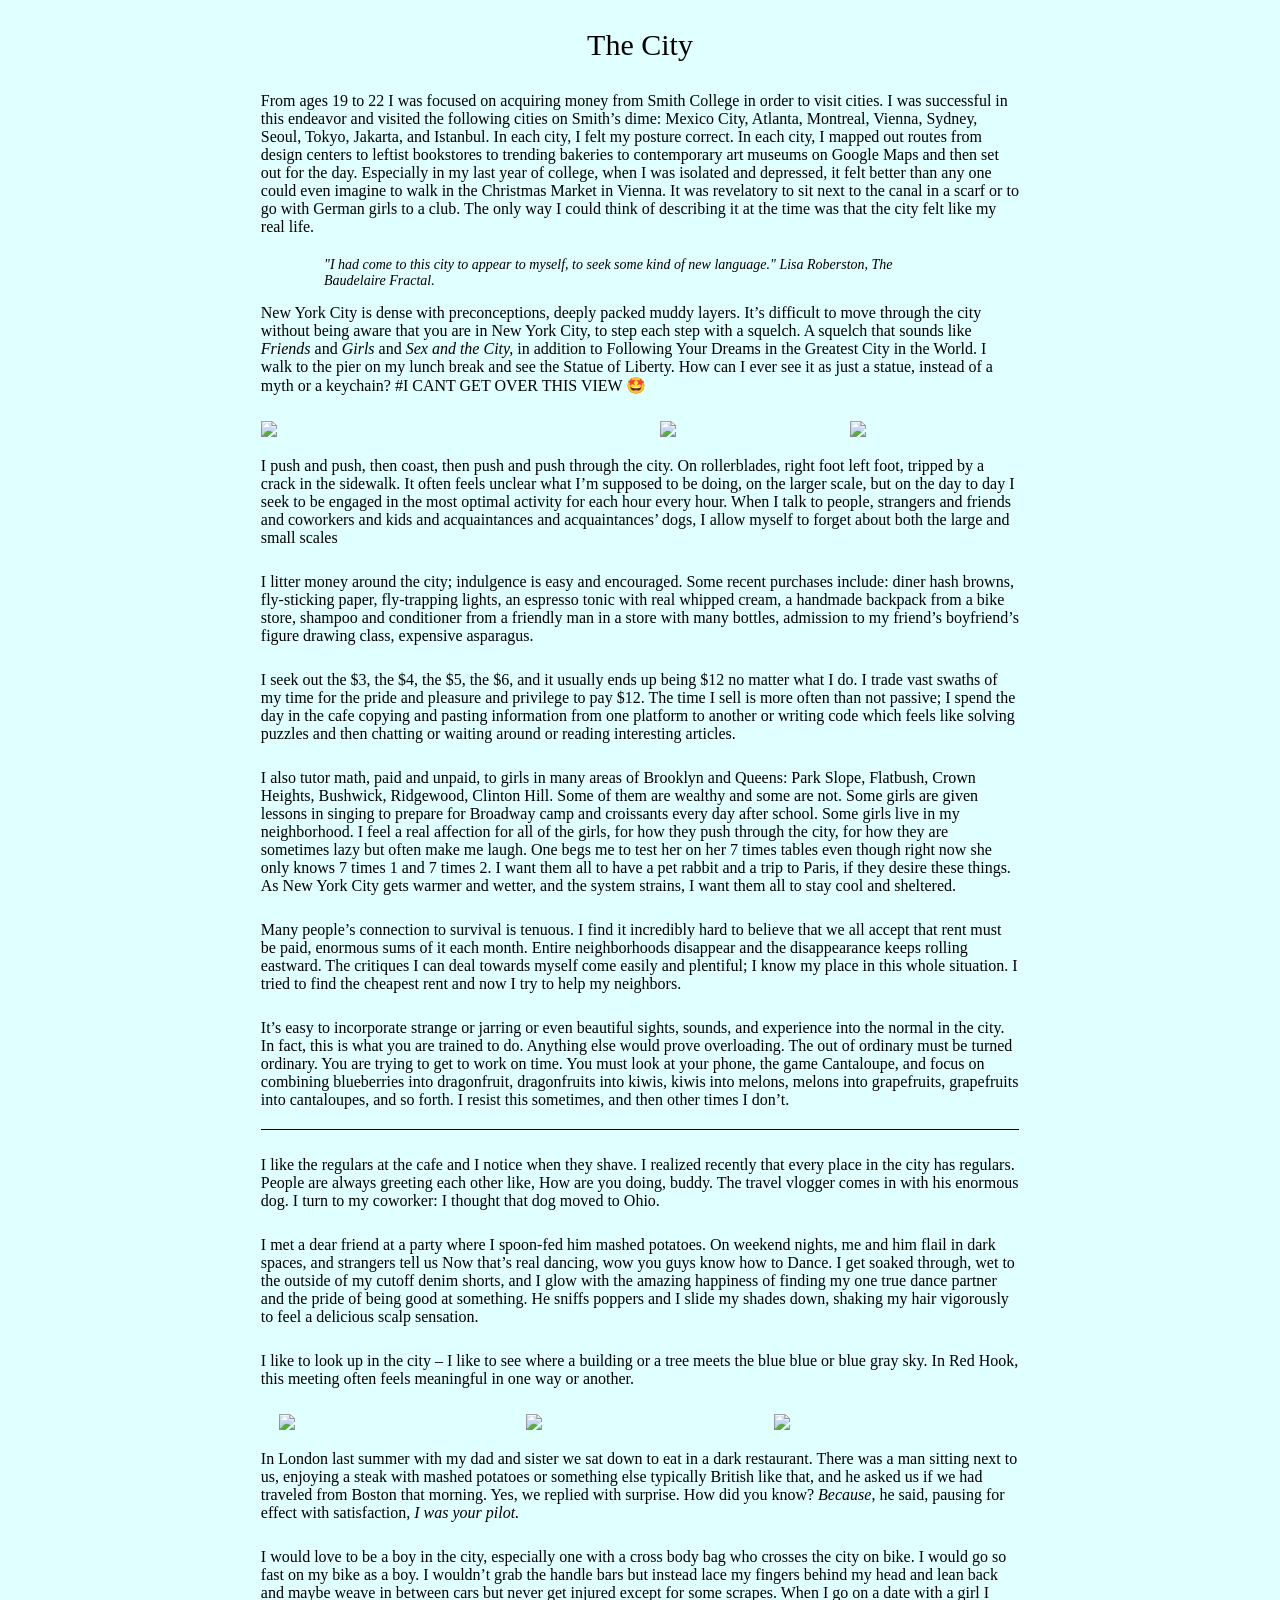
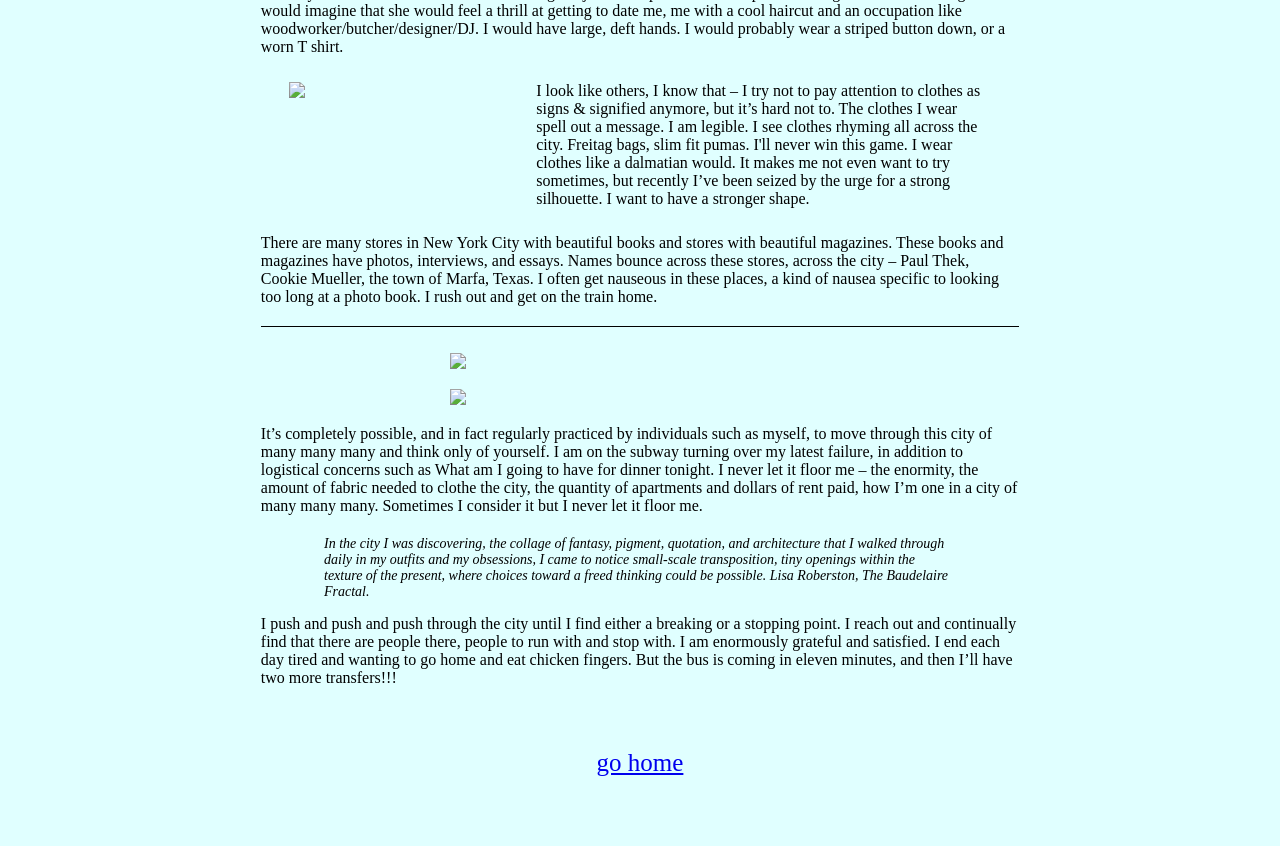
==== blog-posts/3/3.html @ 19dbe472 "added + changed code for 3.html" ====
<!DOCTYPE html>
<html lang="en">
<head>
     <meta name="viewport" content="width=device-width, initial-scale=1">
     <title>maggie's blog</title>
    <link rel="stylesheet" type="text/css" href="styles.css?v=1.1" />
    <script src="src.js?v=1.0"></script>
    <link rel="icon" type="image/png" href="https://github.com/maggie-needham/blog/releases/download/images/heartMOuse.png">
</head>

<body>
    <div class = "title">The City</div>
    <p>
    From ages 19 to 22 I was focused on acquiring money from Smith College in order to visit cities. I was successful in this endeavor and visited the following cities on Smith’s dime: Mexico City,  Atlanta, Montreal, Vienna, Sydney, Seoul, Tokyo, Jakarta, and Istanbul. In each city, I felt my posture correct. In each city, I mapped out routes from design centers to leftist bookstores to trending bakeries to contemporary art museums on Google Maps and then set out for the day. Especially in my last year of college, when I was isolated and depressed, it felt better than any one could even imagine to walk in the Christmas Market in Vienna. It was revelatory to sit next to the canal in a scarf or to go with German girls to a club. The only way I could think of describing it at the time was that the city felt like my real life. </p>

    <div class = "quote">
        "I had come to this city to appear to myself, to seek some kind of new language." Lisa Roberston, The Baudelaire Fractal. 
    </div>


    <p>
        New York City is dense with preconceptions, deeply packed muddy layers. It’s difficult to move through the city without being aware that you are in New York City, to step each step with a squelch. A squelch that sounds like <i>Friends</i> and <i>Girls</i> and <i>Sex and the City,</i> in addition to Following Your Dreams in the Greatest City in the World. I walk to the pier on my lunch break and see the Statue of Liberty. How can I ever see it as just a statue, instead of a myth or a keychain? #I CANT GET OVER THIS VIEW 🤩
    </p>

    <div class = "flex-block">
        <img class = "flex-img" src = "https://github.com/maggie-needham/blog/releases/download/images/howcani.jpeg" style = "flex: 0 0 50%;"></img>
        <img class = "flex-img" src = "https://github.com/maggie-needham/blog/releases/download/images/littlelady1.jpg" style = ""></img>
        <img class = "flex-img" src = "https://github.com/maggie-needham/blog/releases/download/images/littlelady2.jpg" style = ""></img>
    </div>

    <p>
    I push and push, then coast, then push and push through the city. On rollerblades, right foot left foot, tripped by a crack in the sidewalk. It often feels unclear what I’m supposed to be doing, on the larger scale, but on the day to day I seek to be engaged in the most optimal activity for each hour every hour. When I talk to people, strangers and friends and coworkers and kids and acquaintances and acquaintances’ dogs, I allow myself to forget about both the large and small scales 
    </p>

    <p>
        I litter money around the city; indulgence is easy and encouraged. Some recent purchases include: diner hash browns, fly-sticking paper, fly-trapping lights, an espresso tonic with real whipped cream, a handmade backpack from a bike store, shampoo and conditioner from a friendly man in a store with many bottles, admission to my friend’s boyfriend’s figure drawing class, expensive asparagus. 
    </p>

    <p>
    I seek out the $3, the $4, the $5, the $6, and it usually ends up being $12 no matter what I do. I trade vast swaths of my time for the pride and pleasure and privilege to pay $12. The time I sell is more often than not passive; I spend the day in the cafe copying and pasting information from one platform to another or writing code which feels like solving puzzles and then chatting or waiting around or reading interesting articles. </p>

    <p>
        I also tutor math, paid and unpaid, to girls in many areas of Brooklyn and Queens: Park Slope, Flatbush, Crown Heights, Bushwick, Ridgewood, Clinton Hill. Some of them are wealthy and some are not. Some girls are given lessons in singing to prepare for Broadway camp and croissants every day after school. Some girls live in my neighborhood. I feel a real affection for all of the girls, for how they push through the city, for how they are sometimes lazy but often make me laugh. One begs me to test her on her 7 times tables even though right now she only knows 7 times 1 and 7 times 2. I want them all to have a pet rabbit and a trip to Paris, if they desire these things. As New York City gets warmer and wetter, and the system strains, I want them all to stay cool and sheltered.
    </p>

    <p>
        Many people’s connection to survival is tenuous. I find it incredibly hard to believe that we all accept that rent must be paid, enormous sums of it each month. Entire neighborhoods disappear and the disappearance keeps rolling eastward. The critiques I can deal towards myself come easily and plentiful; I know my place in this whole situation. I tried to find the cheapest rent and now I try to help my neighbors. 
    </p>

    <p style = "border-bottom: 1px solid #000000; padding-bottom: 20px;">
        It’s easy to incorporate strange or jarring or even beautiful sights, sounds, and experience into the normal in the city. In fact, this is what you are trained to do. Anything else would prove overloading. The out of ordinary must be turned ordinary. You are trying to get to work on time. You must look at your phone, the game Cantaloupe, and focus on combining blueberries into dragonfruit, dragonfruits into kiwis, kiwis into melons, melons into grapefruits, grapefruits into cantaloupes, and so forth. I resist this sometimes, and then other times I don’t. 
    </p>

    <p>
        I like the regulars at the cafe and I notice when they shave. I realized recently that every place in the city has regulars. People are always greeting each other like, How are you doing, buddy. The travel vlogger comes in with his enormous dog. I turn to my coworker: I thought that dog moved to Ohio. 
    </p>

    <p>
        I met a dear friend at a party where I spoon-fed him mashed potatoes. On weekend nights, me and him flail in dark spaces, and strangers tell us Now that’s real dancing, wow you guys know how to Dance. I get soaked through, wet to the outside of my cutoff denim shorts, and I glow with the amazing happiness of finding my one true dance partner and the pride of being good at something. He sniffs poppers and I slide my shades down, shaking my hair vigorously to feel a delicious scalp sensation. 
    </p>

    <p>
        I like to look up in the city – I like to see where a building or a tree meets the blue blue or blue gray sky. In Red Hook, this meeting often feels meaningful in one way or another. 
    </p>

    <div class = "flex-block">
        <img class = "flex-img" src = "https://github.com/maggie-needham/blog/releases/download/images/rh1.png" style = "width: 30%;"></img>
        <img class = "flex-img" src = "https://github.com/maggie-needham/blog/releases/download/images/rh2.png" style = "width: 30%;"></img>
        <img class = "flex-img" src = "https://github.com/maggie-needham/blog/releases/download/images/rh3.png" style = "width: 30%;"></img>
    </div>

    <p>
        In London last summer with my dad and sister we sat down to eat in a dark restaurant. There was a man sitting next to us, enjoying a steak with mashed potatoes or something else typically British like that, and he asked us if we had traveled from Boston that morning. Yes, we replied with surprise. How did you know? <i>Because</i>, he said, pausing for effect with satisfaction, <i>I was your pilot. </i>
    </p>

    <p>
        I would love to be a boy in the city, especially one with a cross body bag who crosses the city on bike. I would go so fast on my bike as a boy. I wouldn’t grab the handle bars but instead lace my fingers behind my head and lean back and maybe weave in between cars but never get injured except for some scrapes. When I go on a date with a girl I would imagine that she would feel a thrill at getting to date me, me with a cool haircut and an occupation like woodworker/butcher/designer/DJ. I would have large, deft hands. I would probably wear a striped button down, or a worn T shirt. 
    </p>


    <div class = "flex-block">
    <img src = "https://github.com/maggie-needham/blog/releases/download/images/vest.png" style = "width: 30%;"></img>
    <p>
        I look like others, I know that – I try not to pay attention to clothes as signs & signified anymore, but it’s hard not to. The clothes I wear spell out a message. I am legible. I see clothes rhyming all across the city. Freitag bags, slim fit pumas. I'll never win this game. I wear clothes like a dalmatian would. It makes me not even want to try sometimes, but recently I’ve been seized by the urge for a strong silhouette. I want to have a stronger shape. 
    </p>

    </div>

    <p style = "border-bottom: 1px solid #000000; padding-bottom: 20px;">
    There are many stores in New York City with beautiful books and stores with beautiful magazines. These books and magazines have photos, interviews, and essays. Names bounce across these stores, across the city – Paul Thek, Cookie Mueller, the town of Marfa, Texas. I often get nauseous in these places, a kind of nausea specific to looking too long at a photo book. I rush out and get on the train home. 
    </p>

    <img src = "https://github.com/maggie-needham/blog/releases/download/images/books.png" style = "width: 30%;"></img>
    <img src = "https://github.com/maggie-needham/blog/releases/download/images/books2.png" style = "width: 30%;"></img>
    
    <p>
        It’s completely possible, and in fact regularly practiced by individuals such as myself, to move through this city of many many many and think only of yourself. I am on the subway turning over my latest failure, in addition to logistical concerns such as What am I going to have for dinner tonight. I never let it floor me – the enormity, the amount of fabric needed to clothe the city, the quantity of apartments and dollars of rent paid, how I’m one in a city of many many many. Sometimes I consider it but I never let it floor me. 
    </p>

    <div class = "quote">
        In the city I was discovering, the collage of fantasy, pigment, quotation, and architecture that I walked through daily in my outfits and my obsessions, I came to notice small-scale transposition, tiny openings within the texture of the present, where choices toward a freed thinking could be possible. Lisa Roberston, The Baudelaire Fractal. 
    </div>

    <p>
        I push and push and push through the city until I find either a breaking or a stopping point. I reach out and continually find that there are people there, people to run with and stop with. I am enormously grateful and satisfied. I end each day tired and wanting to go home and eat chicken fingers. But the bus is coming in eleven minutes, and then I’ll have two more transfers!!!
    </p>
    
    <br><br>
     <p style = "font-size: 25px;  text-align: center;">
        <a href = "./../../index.html">go home</a>
    </p>

    <br><br>
</body>
---- blog-posts/3/styles.css ----
* {
 cursor: url(https://github.com/maggie-needham/blog/releases/download/images/redarrow.png) 0 0 , auto;
}

@font-face {
    font-family: babel_sans;
    src: url("../../fonts/BabelSans.woff2");
}

@font-face {
    font-family: RawNotice;
    src: url("../../fonts/RawNotice.woff2");
}

body {
    display: flex;
    flex-direction: column;
    align-items: center;
    background-color: lightcyan;
}

.title {
    width: fit-content; 
    font-size: 30px;
    font-family: 'RawNotice';
    margin-top: 20px;
    margin-bottom: 20px;
}


p, ul{
    margin-top: 10px;
    width: 60%;
    font-size: 16px;
    font-family: "babel_sans";
}

.quote {
    margin-top: 5px;
    width: 50%;
    font-size: 14px;
    font-style: italic;
    font-family: "babel_sans";
    margin-bottom: 5px;
}

img {
    margin-top: 10px;
    width: 30%;
    margin-bottom: 10px;
}

.flex-block {
    display: flex; 
    flex-direction: row; 
    gap: 20px; 
    width: 60%; 
    justify-content: center;
}

@media (max-width: 768px) {
    p, ul {
        width: 90%;
    }

    .title {
        font-size: 50px;
    }

    .quote {
        width: 70%;
    }

    img {
        width: 60%;
    }

    .flex-block {
        flex-direction: column;
    }
}
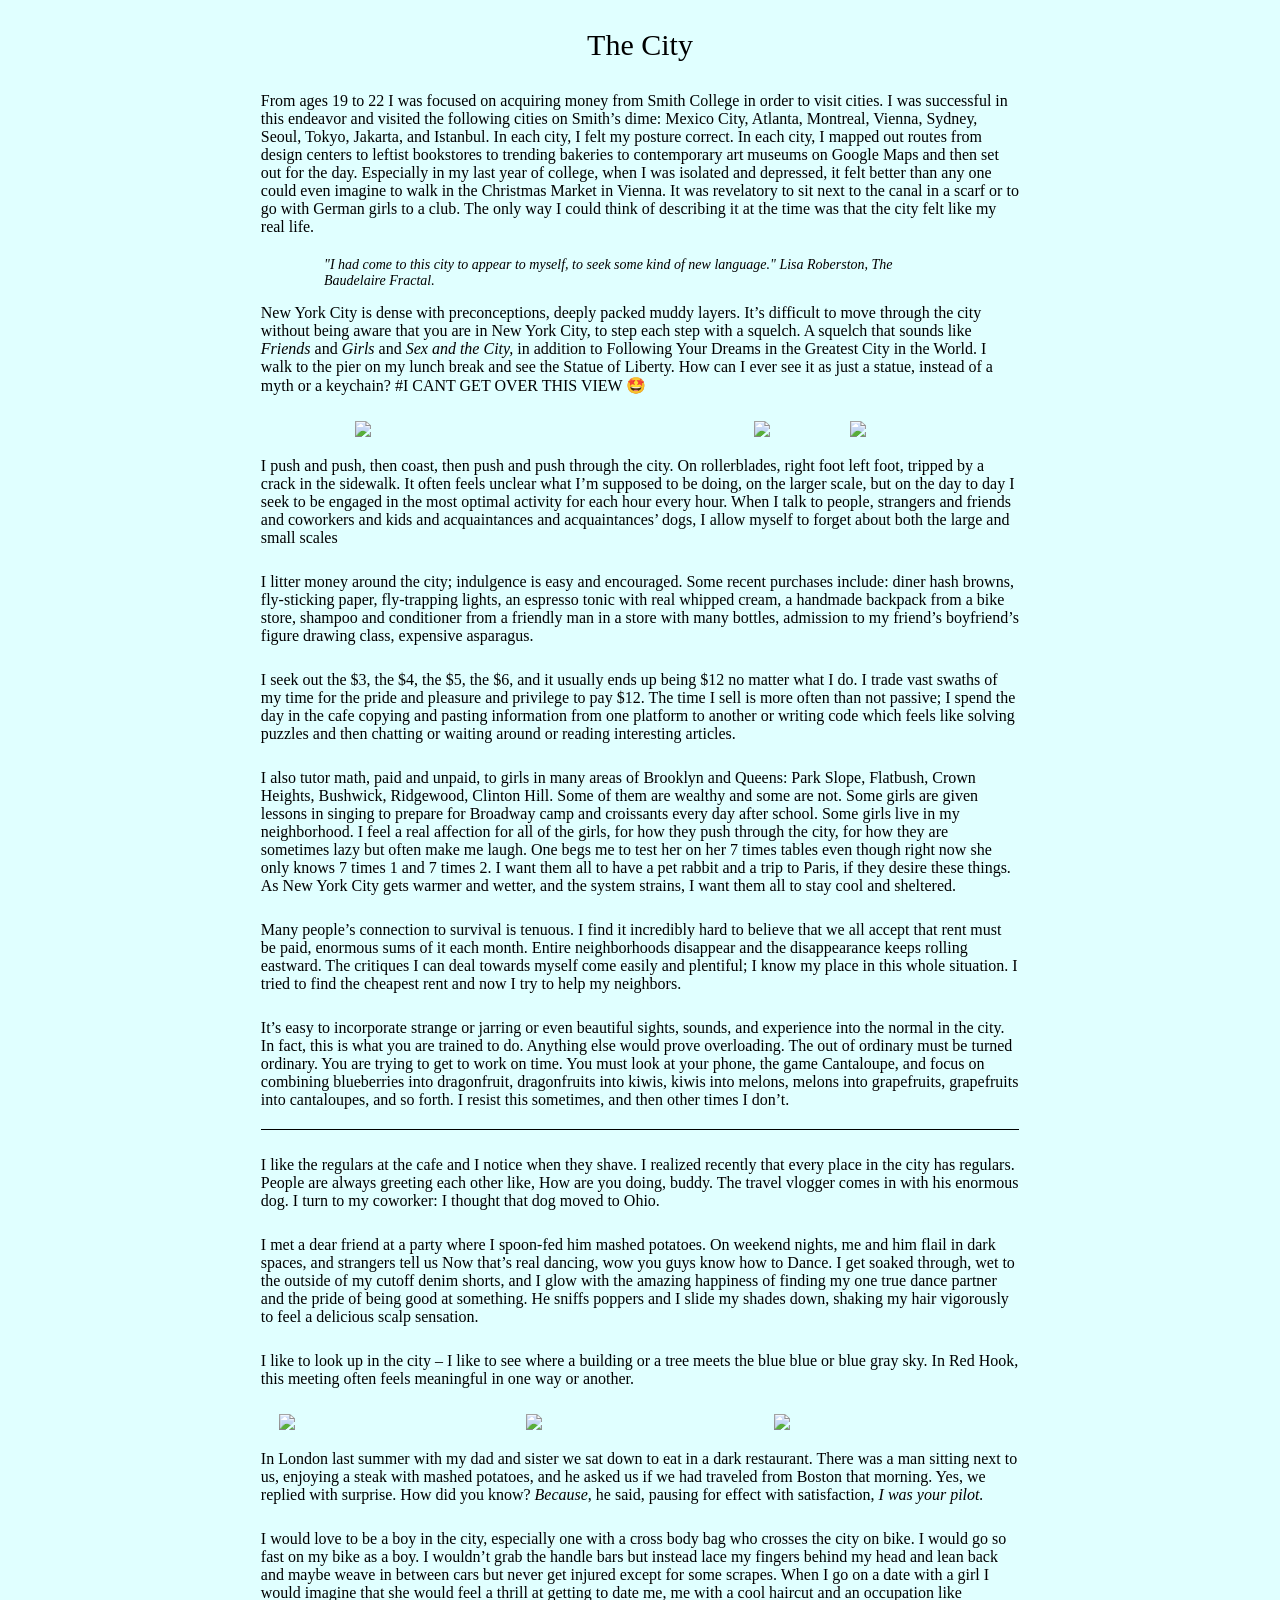
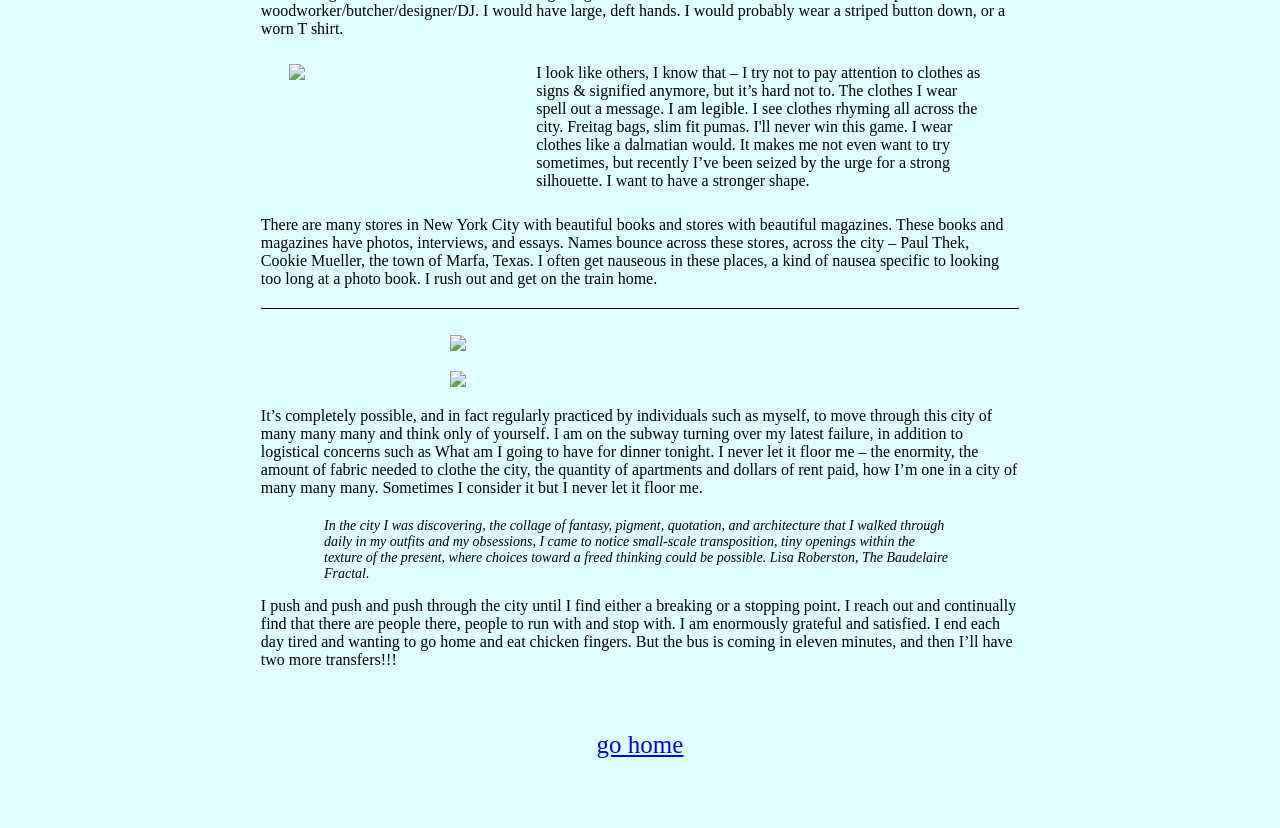
==== commit bc13e008: "the how can i portion works there's just an awkward middle in between the two versions" ====
--- a/blog-posts/3/3.html
+++ b/blog-posts/3/3.html
@@ -23,9 +23,9 @@
     </p>
 
     <div class = "flex-block">
-        <img class = "flex-img" src = "https://github.com/maggie-needham/blog/releases/download/images/howcani.jpeg" style = "flex: 0 0 50%;"></img>
-        <img class = "flex-img" src = "https://github.com/maggie-needham/blog/releases/download/images/littlelady1.jpg" style = ""></img>
-        <img class = "flex-img" src = "https://github.com/maggie-needham/blog/releases/download/images/littlelady2.jpg" style = ""></img>
+        <img class = "howcani" src = "https://github.com/maggie-needham/blog/releases/download/images/howcani.jpeg" ></img>
+        <img class = "liberty1" src = "https://github.com/maggie-needham/blog/releases/download/images/littlelady1.jpg" ></img>
+        <img class = "liberty2" src = "https://github.com/maggie-needham/blog/releases/download/images/littlelady2.jpg" ></img>
     </div>
 
     <p>
@@ -64,13 +64,13 @@
     </p>
 
     <div class = "flex-block">
-        <img class = "flex-img" src = "https://github.com/maggie-needham/blog/releases/download/images/rh1.png" style = "width: 30%;"></img>
-        <img class = "flex-img" src = "https://github.com/maggie-needham/blog/releases/download/images/rh2.png" style = "width: 30%;"></img>
-        <img class = "flex-img" src = "https://github.com/maggie-needham/blog/releases/download/images/rh3.png" style = "width: 30%;"></img>
+        <img src = "https://github.com/maggie-needham/blog/releases/download/images/rh1.png" ></img>
+        <img src = "https://github.com/maggie-needham/blog/releases/download/images/rh2.png" ></img>
+        <img src = "https://github.com/maggie-needham/blog/releases/download/images/rh3.png"></img>
     </div>
 
     <p>
-        In London last summer with my dad and sister we sat down to eat in a dark restaurant. There was a man sitting next to us, enjoying a steak with mashed potatoes or something else typically British like that, and he asked us if we had traveled from Boston that morning. Yes, we replied with surprise. How did you know? <i>Because</i>, he said, pausing for effect with satisfaction, <i>I was your pilot. </i>
+        In London last summer with my dad and sister we sat down to eat in a dark restaurant. There was a man sitting next to us, enjoying a steak with mashed potatoes, and he asked us if we had traveled from Boston that morning. Yes, we replied with surprise. How did you know? <i>Because</i>, he said, pausing for effect with satisfaction, <i>I was your pilot. </i>
     </p>
 
     <p>
--- a/blog-posts/3/styles.css
+++ b/blog-posts/3/styles.css
@@ -56,6 +56,19 @@
     gap: 20px; 
     width: 60%; 
     justify-content: center;
+    flex-wrap: wrap;
+}
+
+.howcani {
+    flex-basis: 50%;
+    height: auto;
+}
+
+.liberty1 {
+    flex-basis: 10%;
+}
+.liberty2 {
+    flex-basis: 10%;
 }
 
 @media (max-width: 768px) {
@@ -75,7 +88,12 @@
         width: 60%;
     }
 
-    .flex-block {
-        flex-direction: column;
+   .flex-block {
+        width: 90%;
     }
-}
+
+    .howcani {
+        width: 80%;
+    }
+
+}
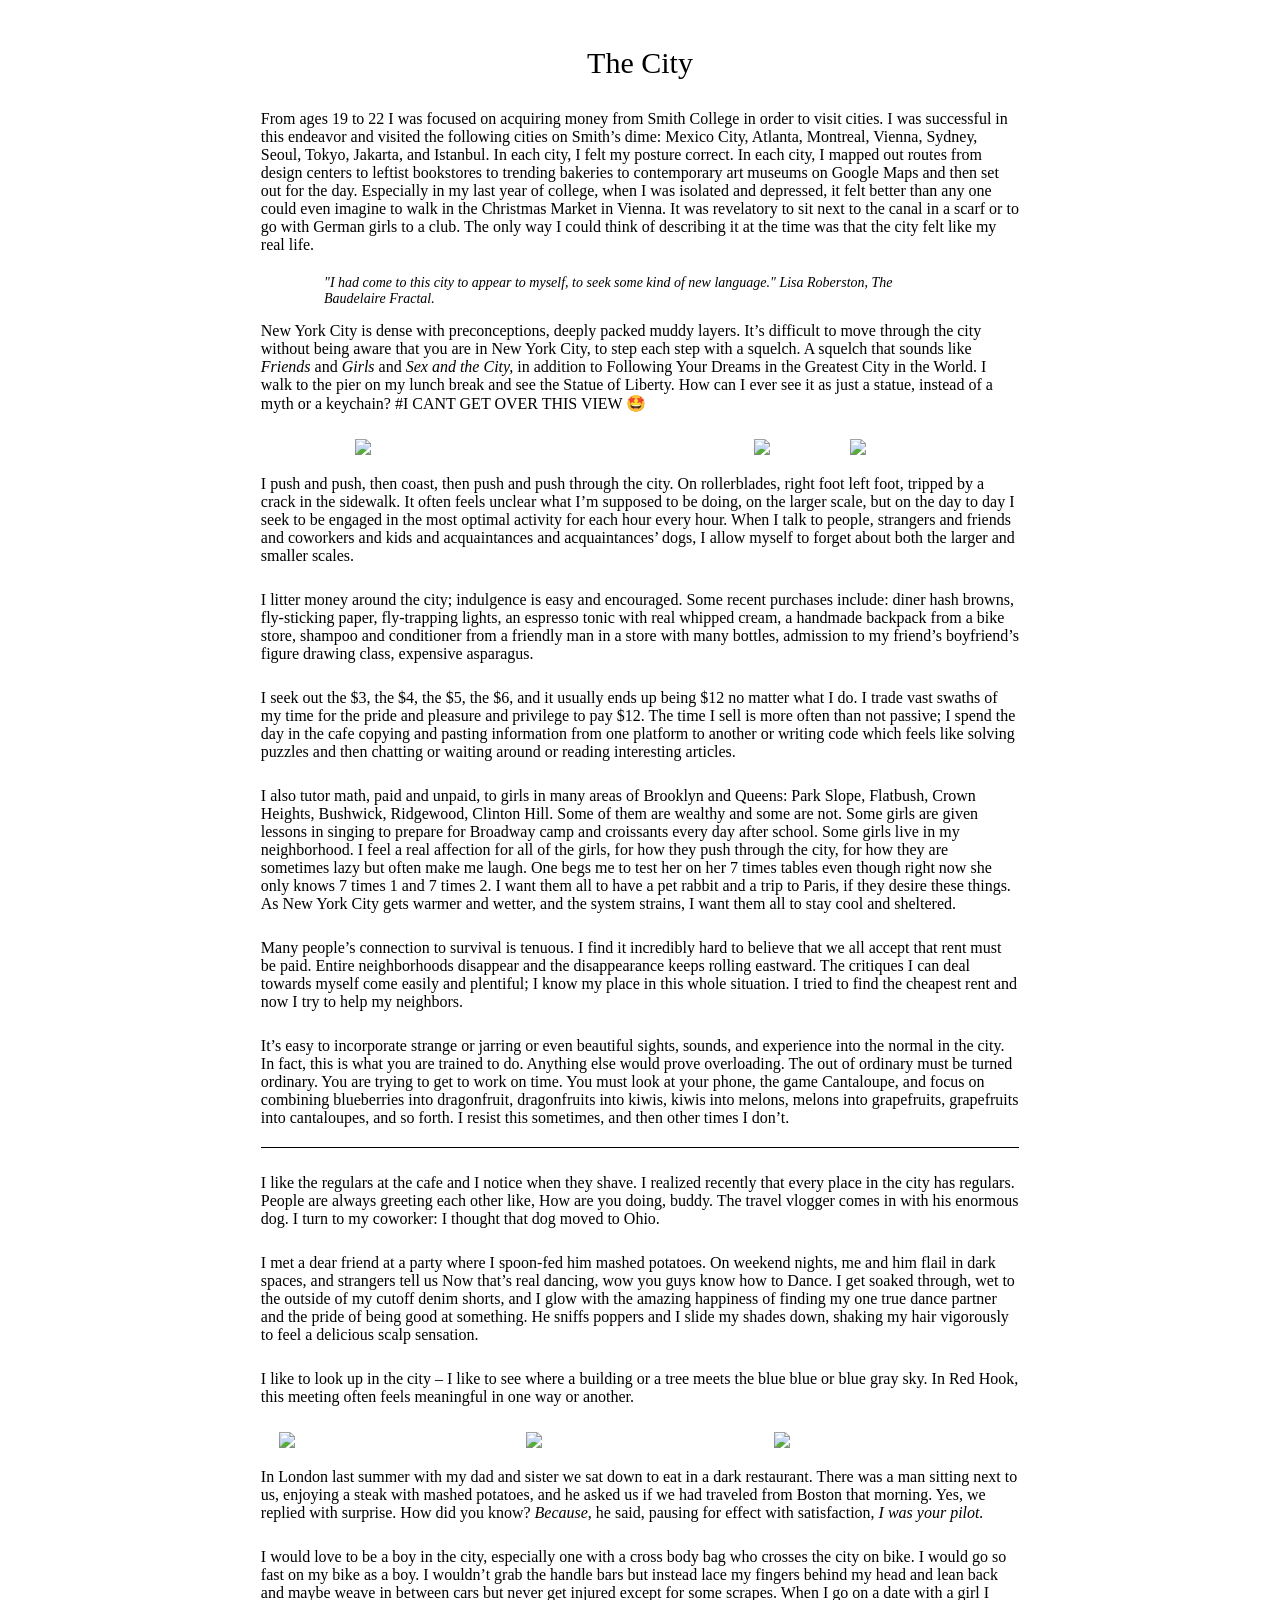
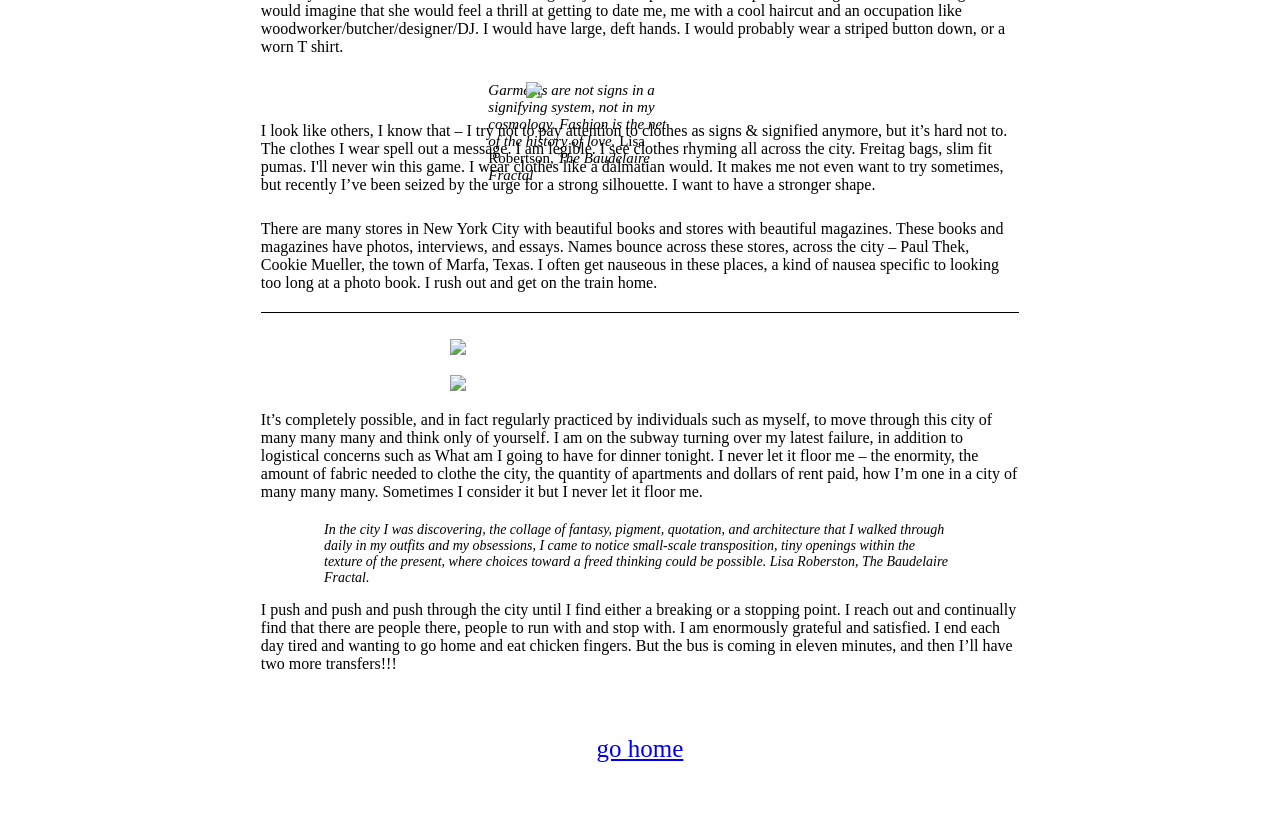
==== commit c0dd4c85: "attempting to make lisa quote overlap" ====
--- a/blog-posts/3/3.html
+++ b/blog-posts/3/3.html
@@ -9,6 +9,7 @@
 </head>
 
 <body>
+    <br>
     <div class = "title">The City</div>
     <p>
     From ages 19 to 22 I was focused on acquiring money from Smith College in order to visit cities. I was successful in this endeavor and visited the following cities on Smith’s dime: Mexico City,  Atlanta, Montreal, Vienna, Sydney, Seoul, Tokyo, Jakarta, and Istanbul. In each city, I felt my posture correct. In each city, I mapped out routes from design centers to leftist bookstores to trending bakeries to contemporary art museums on Google Maps and then set out for the day. Especially in my last year of college, when I was isolated and depressed, it felt better than any one could even imagine to walk in the Christmas Market in Vienna. It was revelatory to sit next to the canal in a scarf or to go with German girls to a club. The only way I could think of describing it at the time was that the city felt like my real life. </p>
@@ -29,7 +30,7 @@
     </div>
 
     <p>
-    I push and push, then coast, then push and push through the city. On rollerblades, right foot left foot, tripped by a crack in the sidewalk. It often feels unclear what I’m supposed to be doing, on the larger scale, but on the day to day I seek to be engaged in the most optimal activity for each hour every hour. When I talk to people, strangers and friends and coworkers and kids and acquaintances and acquaintances’ dogs, I allow myself to forget about both the large and small scales 
+    I push and push, then coast, then push and push through the city. On rollerblades, right foot left foot, tripped by a crack in the sidewalk. It often feels unclear what I’m supposed to be doing, on the larger scale, but on the day to day I seek to be engaged in the most optimal activity for each hour every hour. When I talk to people, strangers and friends and coworkers and kids and acquaintances and acquaintances’ dogs, I allow myself to forget about both the larger and smaller scales. 
     </p>
 
     <p>
@@ -44,7 +45,7 @@
     </p>
 
     <p>
-        Many people’s connection to survival is tenuous. I find it incredibly hard to believe that we all accept that rent must be paid, enormous sums of it each month. Entire neighborhoods disappear and the disappearance keeps rolling eastward. The critiques I can deal towards myself come easily and plentiful; I know my place in this whole situation. I tried to find the cheapest rent and now I try to help my neighbors. 
+        Many people’s connection to survival is tenuous. I find it incredibly hard to believe that we all accept that rent must be paid. Entire neighborhoods disappear and the disappearance keeps rolling eastward. The critiques I can deal towards myself come easily and plentiful; I know my place in this whole situation. I tried to find the cheapest rent and now I try to help my neighbors. 
     </p>
 
     <p style = "border-bottom: 1px solid #000000; padding-bottom: 20px;">
@@ -76,15 +77,19 @@
     <p>
         I would love to be a boy in the city, especially one with a cross body bag who crosses the city on bike. I would go so fast on my bike as a boy. I wouldn’t grab the handle bars but instead lace my fingers behind my head and lean back and maybe weave in between cars but never get injured except for some scrapes. When I go on a date with a girl I would imagine that she would feel a thrill at getting to date me, me with a cool haircut and an occupation like woodworker/butcher/designer/DJ. I would have large, deft hands. I would probably wear a striped button down, or a worn T shirt. 
     </p>
+    
+    <div class = "absolute-block">
+        <div class = "garments" style = "position: absolute; left: 30%; font-size: 15px;">
+            <i>Garments are not signs in a signifying system, not in my cosmology. Fashion is the net of the history of love.</i> Lisa Robertson, <i>The Baudelaire Fractal </i>
+        </div>
+        <img class = "vest" src = "https://github.com/maggie-needham/blog/releases/download/images/vest.png" style = "width: 30%;"></img>
 
+    </div>
+  
 
-    <div class = "flex-block">
-    <img src = "https://github.com/maggie-needham/blog/releases/download/images/vest.png" style = "width: 30%;"></img>
-    <p>
+    <p >
         I look like others, I know that – I try not to pay attention to clothes as signs & signified anymore, but it’s hard not to. The clothes I wear spell out a message. I am legible. I see clothes rhyming all across the city. Freitag bags, slim fit pumas. I'll never win this game. I wear clothes like a dalmatian would. It makes me not even want to try sometimes, but recently I’ve been seized by the urge for a strong silhouette. I want to have a stronger shape. 
     </p>
-
-    </div>
 
     <p style = "border-bottom: 1px solid #000000; padding-bottom: 20px;">
     There are many stores in New York City with beautiful books and stores with beautiful magazines. These books and magazines have photos, interviews, and essays. Names bounce across these stores, across the city – Paul Thek, Cookie Mueller, the town of Marfa, Texas. I often get nauseous in these places, a kind of nausea specific to looking too long at a photo book. I rush out and get on the train home. 
--- a/blog-posts/3/styles.css
+++ b/blog-posts/3/styles.css
@@ -16,7 +16,7 @@
     display: flex;
     flex-direction: column;
     align-items: center;
-    background-color: lightcyan;
+    background-color: white;
 }
 
 .title {
@@ -56,7 +56,7 @@
     gap: 20px; 
     width: 60%; 
     justify-content: center;
-    flex-wrap: wrap;
+    
 }
 
 .howcani {
@@ -69,6 +69,30 @@
 }
 .liberty2 {
     flex-basis: 10%;
+}
+
+.absolute-block {
+    position: relative;
+    width: 60%;
+    justify-content: center;
+    font-family: "babel_sans";
+}
+
+.garments {
+    position: absolute;
+    left: 900px;
+    width: 190px;
+    font-size: 14px;
+    top: 10px;
+}
+
+.vest {
+    position: relative;
+    left: 35%;
+}
+
+.signs {
+
 }
 
 @media (max-width: 768px) {
@@ -88,8 +112,25 @@
         width: 60%;
     }
 
+    .absolute-block {
+        width: 90%;
+    }
+
+    .garments {
+
+    }
+
+    .vest {
+
+    }
+
+    .signs {
+        
+    }
+
    .flex-block {
         width: 90%;
+        flex-wrap: wrap;
     }
 
     .howcani {
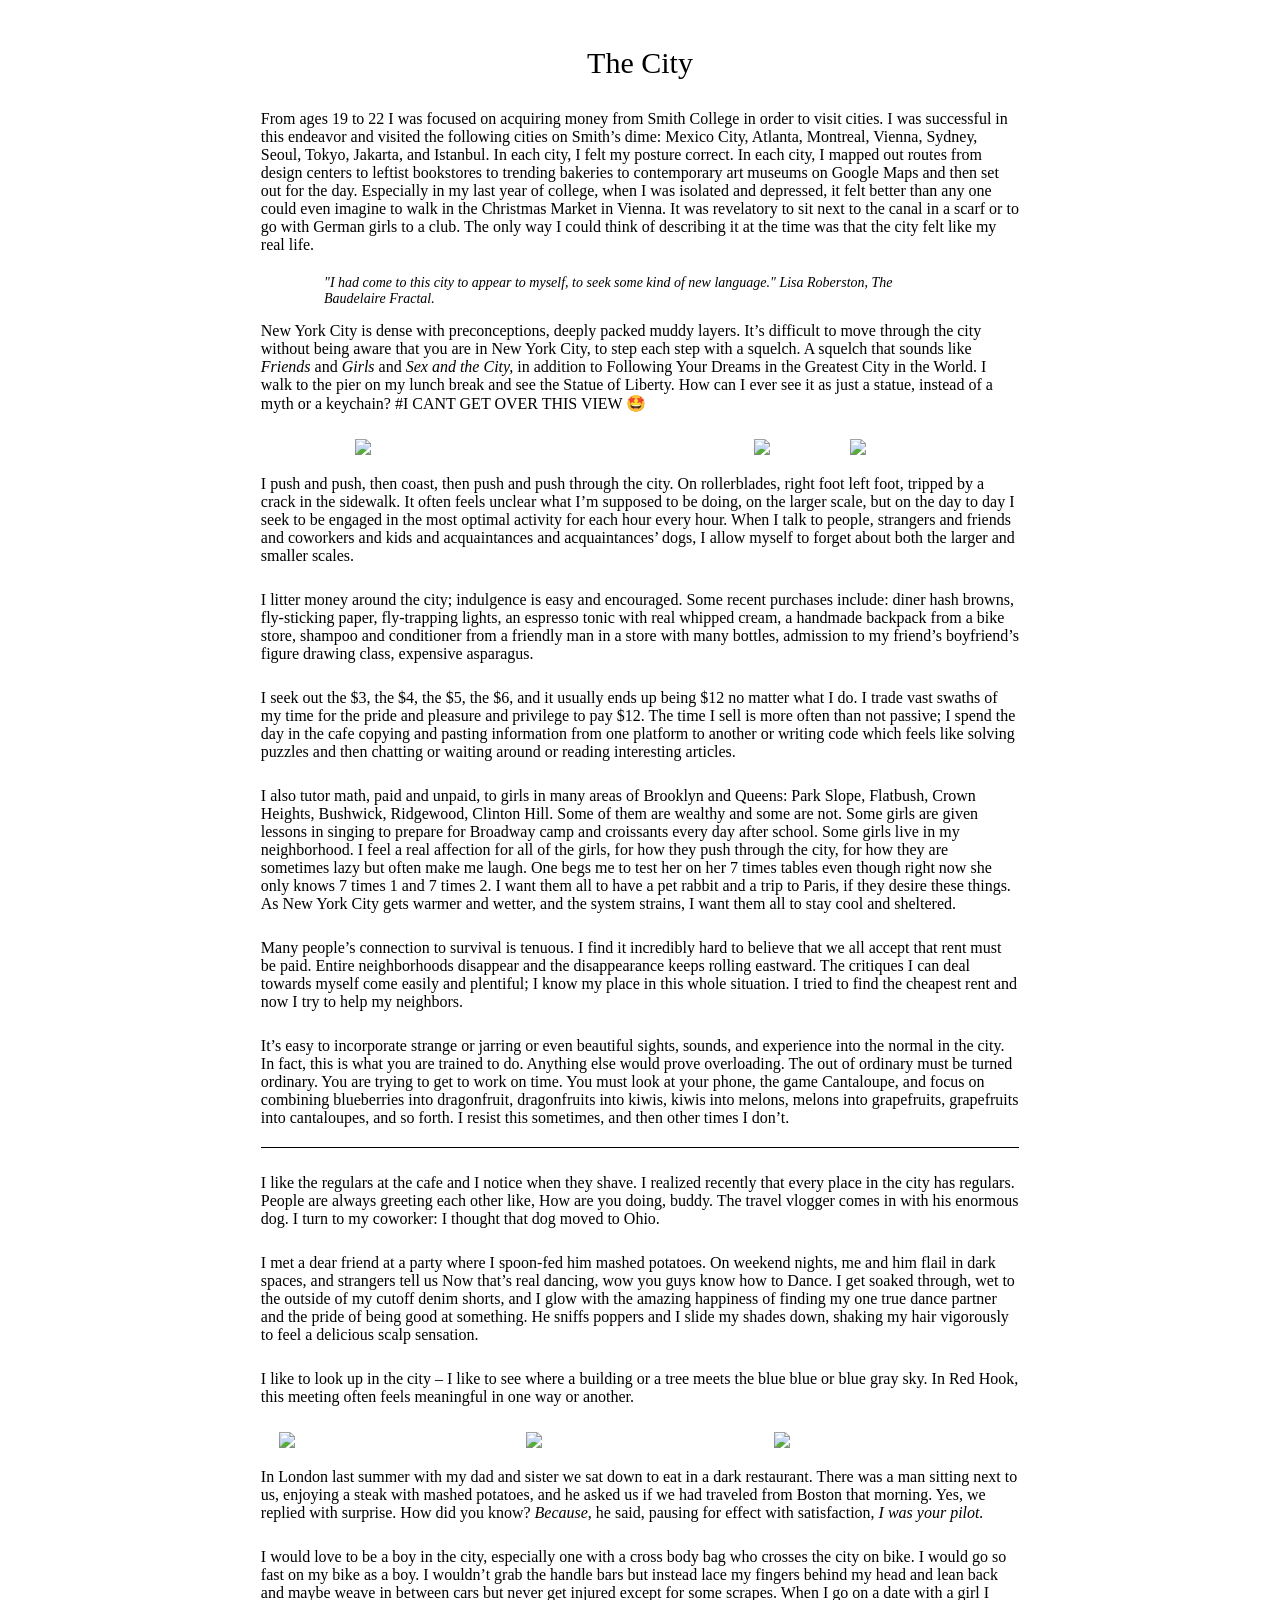
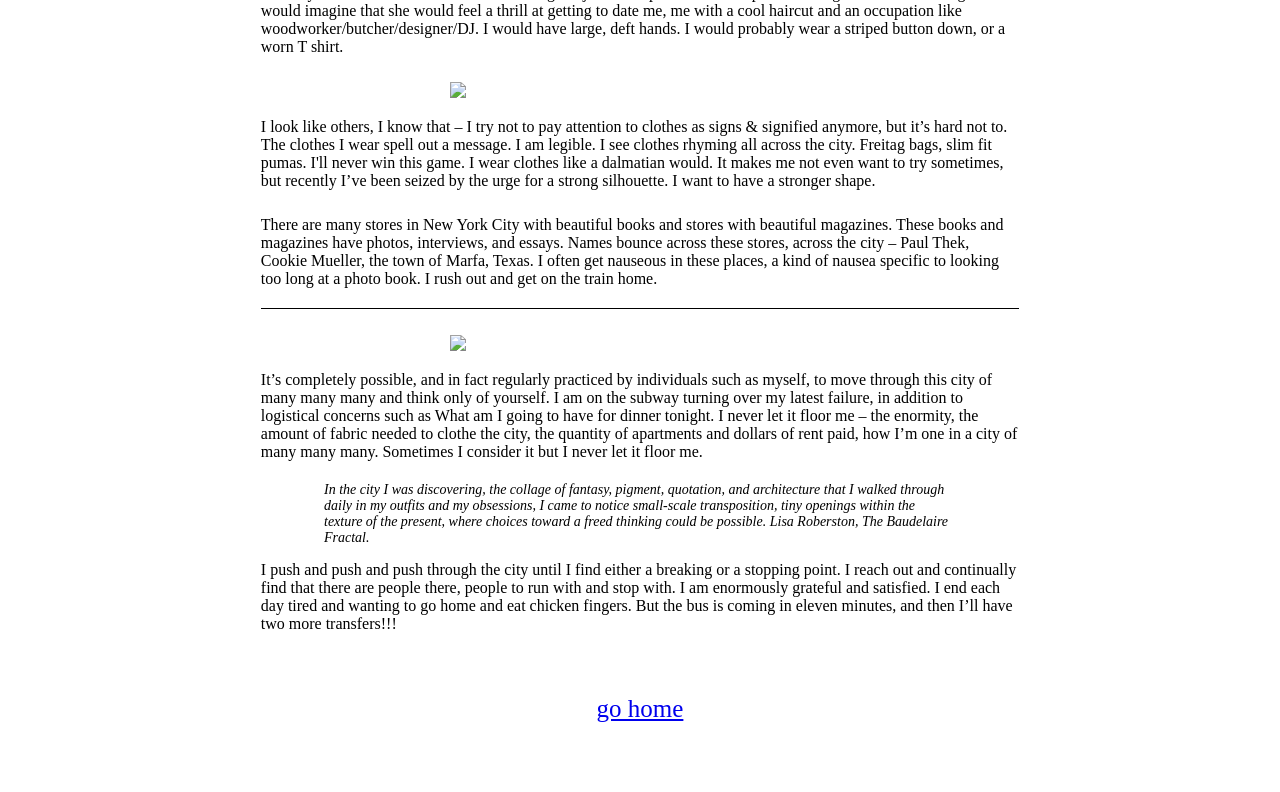
==== commit 33e1420b: "little trailing letters" ====
--- a/blog-posts/3/3.html
+++ b/blog-posts/3/3.html
@@ -78,14 +78,7 @@
         I would love to be a boy in the city, especially one with a cross body bag who crosses the city on bike. I would go so fast on my bike as a boy. I wouldn’t grab the handle bars but instead lace my fingers behind my head and lean back and maybe weave in between cars but never get injured except for some scrapes. When I go on a date with a girl I would imagine that she would feel a thrill at getting to date me, me with a cool haircut and an occupation like woodworker/butcher/designer/DJ. I would have large, deft hands. I would probably wear a striped button down, or a worn T shirt. 
     </p>
     
-    <div class = "absolute-block">
-        <div class = "garments" style = "position: absolute; left: 30%; font-size: 15px;">
-            <i>Garments are not signs in a signifying system, not in my cosmology. Fashion is the net of the history of love.</i> Lisa Robertson, <i>The Baudelaire Fractal </i>
-        </div>
-        <img class = "vest" src = "https://github.com/maggie-needham/blog/releases/download/images/vest.png" style = "width: 30%;"></img>
-
-    </div>
-  
+    <img  src = "https://github.com/maggie-needham/blog/releases/download/images/vest_with_lisa.png" ></img>
 
     <p >
         I look like others, I know that – I try not to pay attention to clothes as signs & signified anymore, but it’s hard not to. The clothes I wear spell out a message. I am legible. I see clothes rhyming all across the city. Freitag bags, slim fit pumas. I'll never win this game. I wear clothes like a dalmatian would. It makes me not even want to try sometimes, but recently I’ve been seized by the urge for a strong silhouette. I want to have a stronger shape. 
@@ -96,8 +89,7 @@
     </p>
 
     <img src = "https://github.com/maggie-needham/blog/releases/download/images/books.png" style = "width: 30%;"></img>
-    <img src = "https://github.com/maggie-needham/blog/releases/download/images/books2.png" style = "width: 30%;"></img>
-    
+  
     <p>
         It’s completely possible, and in fact regularly practiced by individuals such as myself, to move through this city of many many many and think only of yourself. I am on the subway turning over my latest failure, in addition to logistical concerns such as What am I going to have for dinner tonight. I never let it floor me – the enormity, the amount of fabric needed to clothe the city, the quantity of apartments and dollars of rent paid, how I’m one in a city of many many many. Sometimes I consider it but I never let it floor me. 
     </p>
